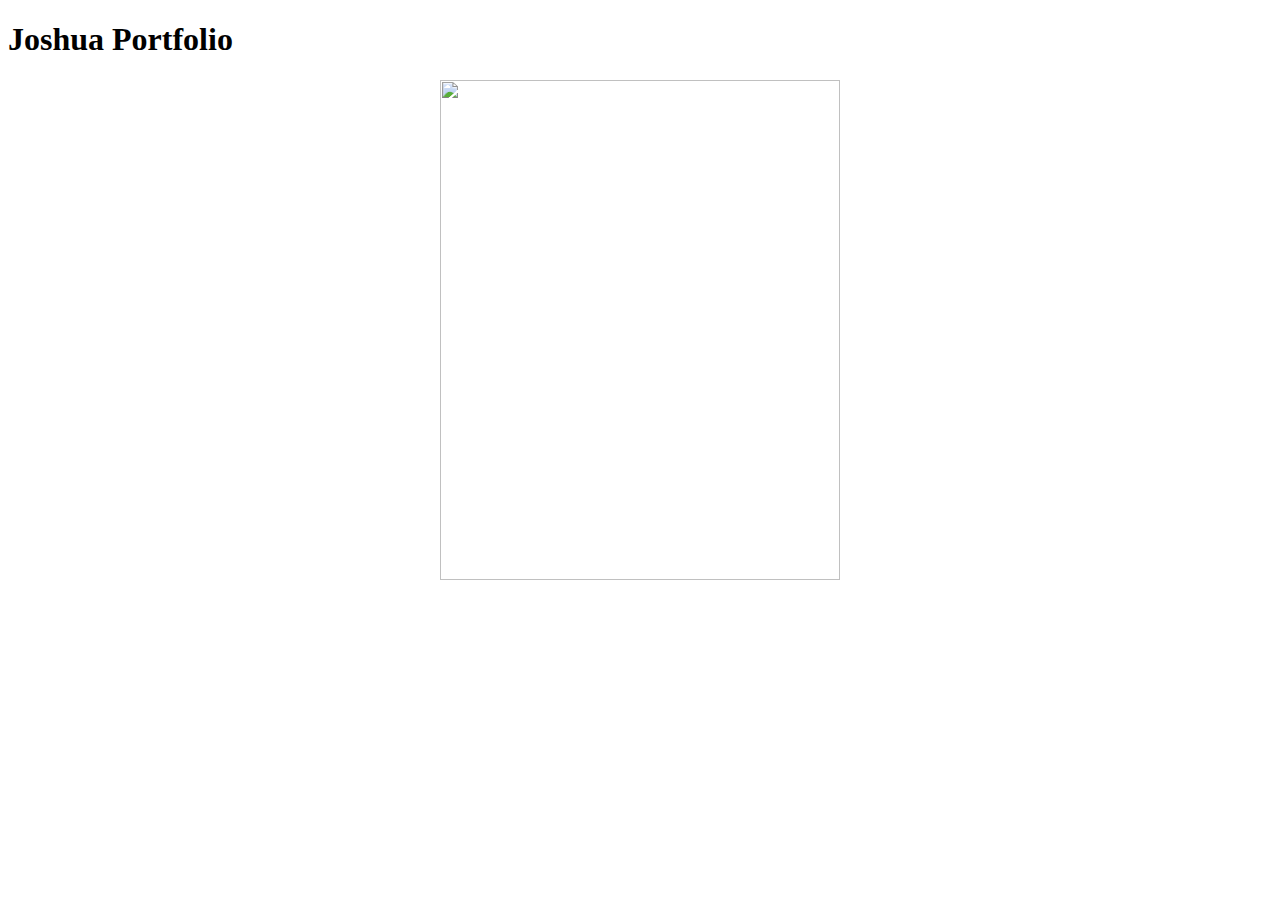
==== index.html @ 17d98d60 "Add files via upload" ====
<!DOCTYPE html>
<html>
    <head>
        <body>
            <h1> 
                Joshua Portfolio
            </h1>
            <div style="text-align: center;">
            <img src="./IMG_1902.jpg" width="400" height="500">
            </div>
        </body>
    </head>
</html>
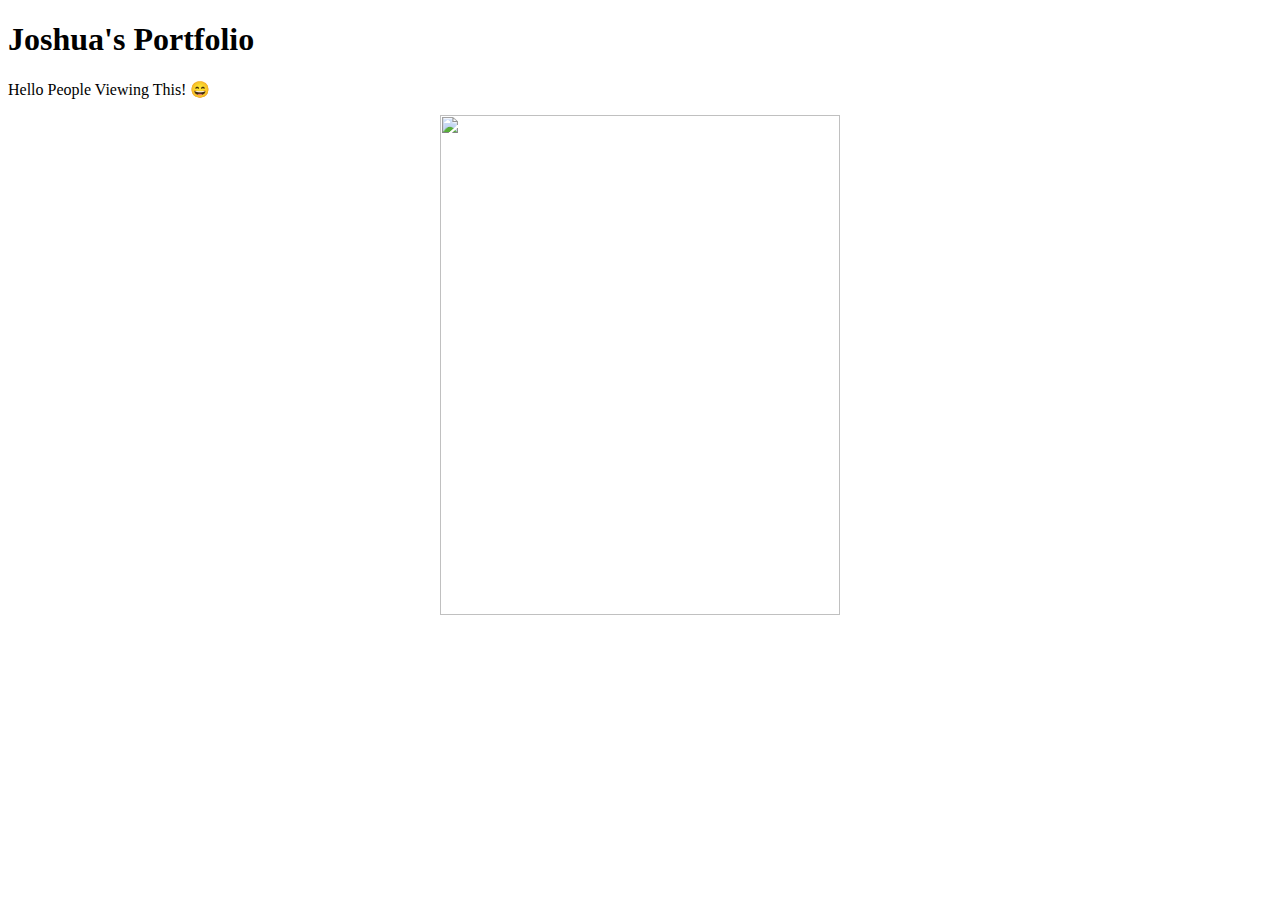
==== commit 87a8b7bd: "Update index.html" ====
--- a/index.html
+++ b/index.html
@@ -3,11 +3,12 @@
     <head>
         <body>
             <h1> 
-                Joshua Portfolio
+                Joshua's Portfolio
             </h1>
+            <p> Hello People Viewing This! 😄</p>
             <div style="text-align: center;">
             <img src="./IMG_1902.jpg" width="400" height="500">
             </div>
         </body>
     </head>
-</html>+</html>
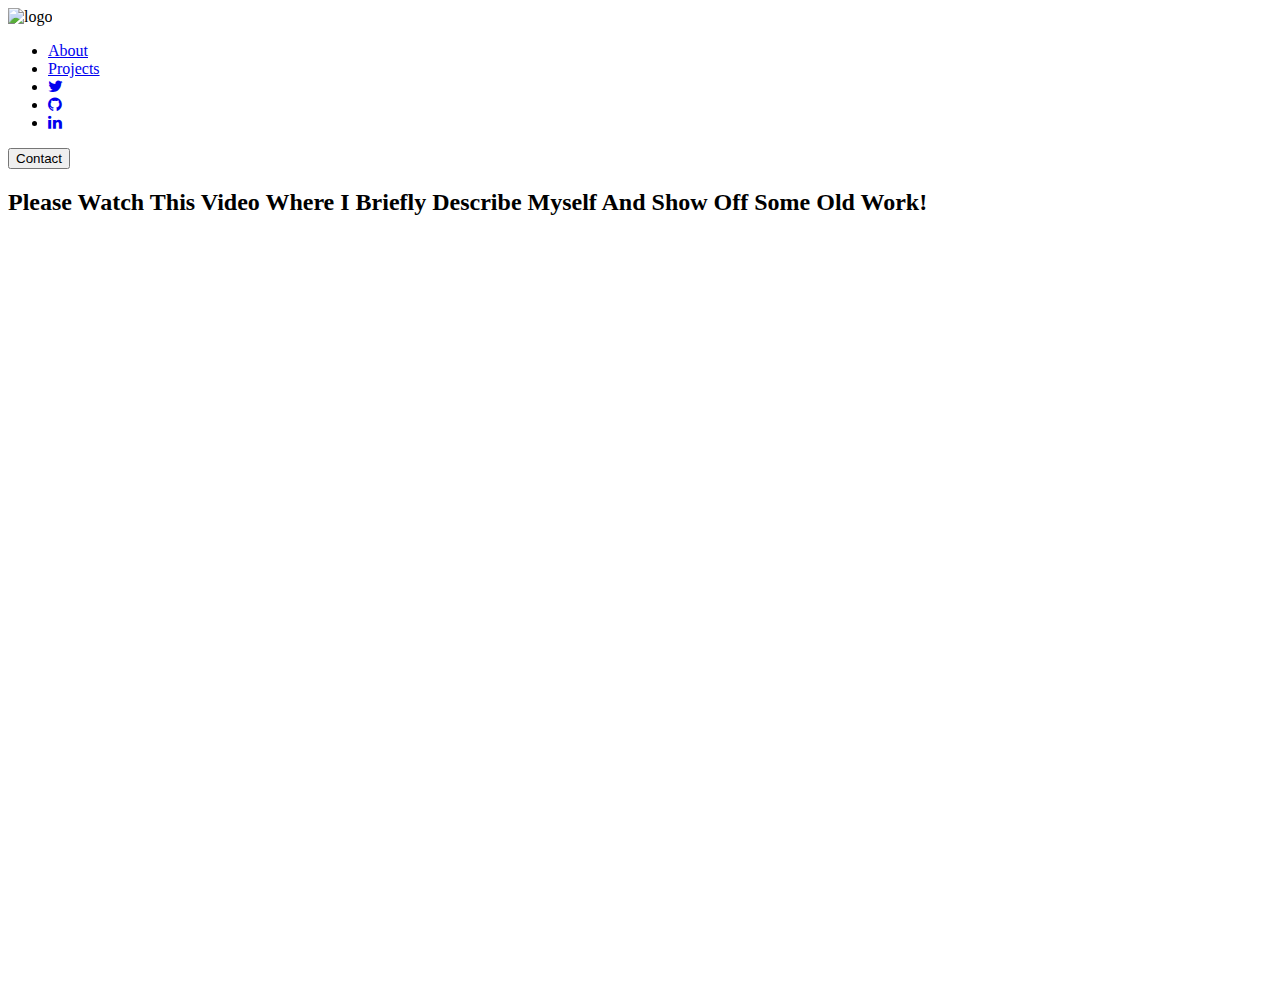
==== commit fe10011b: "Add files via upload" ====
--- a/index.html
+++ b/index.html
@@ -1,14 +1,33 @@
 <!DOCTYPE html>
-<html>
-    <head>
-        <body>
-            <h1> 
-                Joshua's Portfolio
-            </h1>
-            <p> Hello People Viewing This! 😄</p>
-            <div style="text-align: center;">
-            <img src="./IMG_1902.jpg" width="400" height="500">
-            </div>
-        </body>
-    </head>
+<html lang="en">
+<head>
+    <meta charset="UTF-8">
+    <meta name="viewport" content="width=device-width, initial-scale=1.0">
+    <meta http-equiv="X-UA-Compatible" content="ie=edge">
+    <title>Joshuas Portfolio Website</title>
+    <link rel="stylesheet" href="./indexstyle.css">
+    <link rel="stylesheet" href="https://cdnjs.cloudflare.com/ajax/libs/font-awesome/4.7.0/css/font-awesome.min.css">
+    <link rel="stylesheet" href="https://cdnjs.cloudflare.com/ajax/libs/normalize/8.0.1/normalize.min.css">
+    <link rel="stylesheet" href="https://fonts.google.com/specimen/Source+Code+Pro?query=Source+Code">
+</head>
+<body>
+    <header>
+        <img class-="logo" src="IMG_1902.jpg" alt="logo">
+        <nav>
+            <ul class="nav__links">
+                <li><a href="./about.html">About</a></li>
+                <li><a href="./projects.html">Projects</a></li>
+                <li><a href="https://twitter.com/JoshProgrammer"><i class="fa fa-twitter"></i></a></li>
+                <li><a href="https://github.com/JoshuatheProgrammer"><i class="fa fa-github"></i></a></li>
+                <li><a href="https://www.linkedin.com/in/joshua-sewell-507909240/"><i class="fa fa-linkedin"></i></a></li>
+            </ul>
+        </nav>
+        <a class="cta" href="./contact.html"><button>Contact</button></a>
+    </header>
+    <div class="embededVid">
+        <h2>Please Watch This Video Where I Briefly Describe Myself And Show Off Some Old Work!</h2>
+        <br>
+        <iframe width="1280" height="720" src="" frameborder="0" allow="accelerometer; autoplay; encrypted-media; gyroscope; picture-in-picture" allowfullscreen></iframe>
+    </div>
+</body>
 </html>
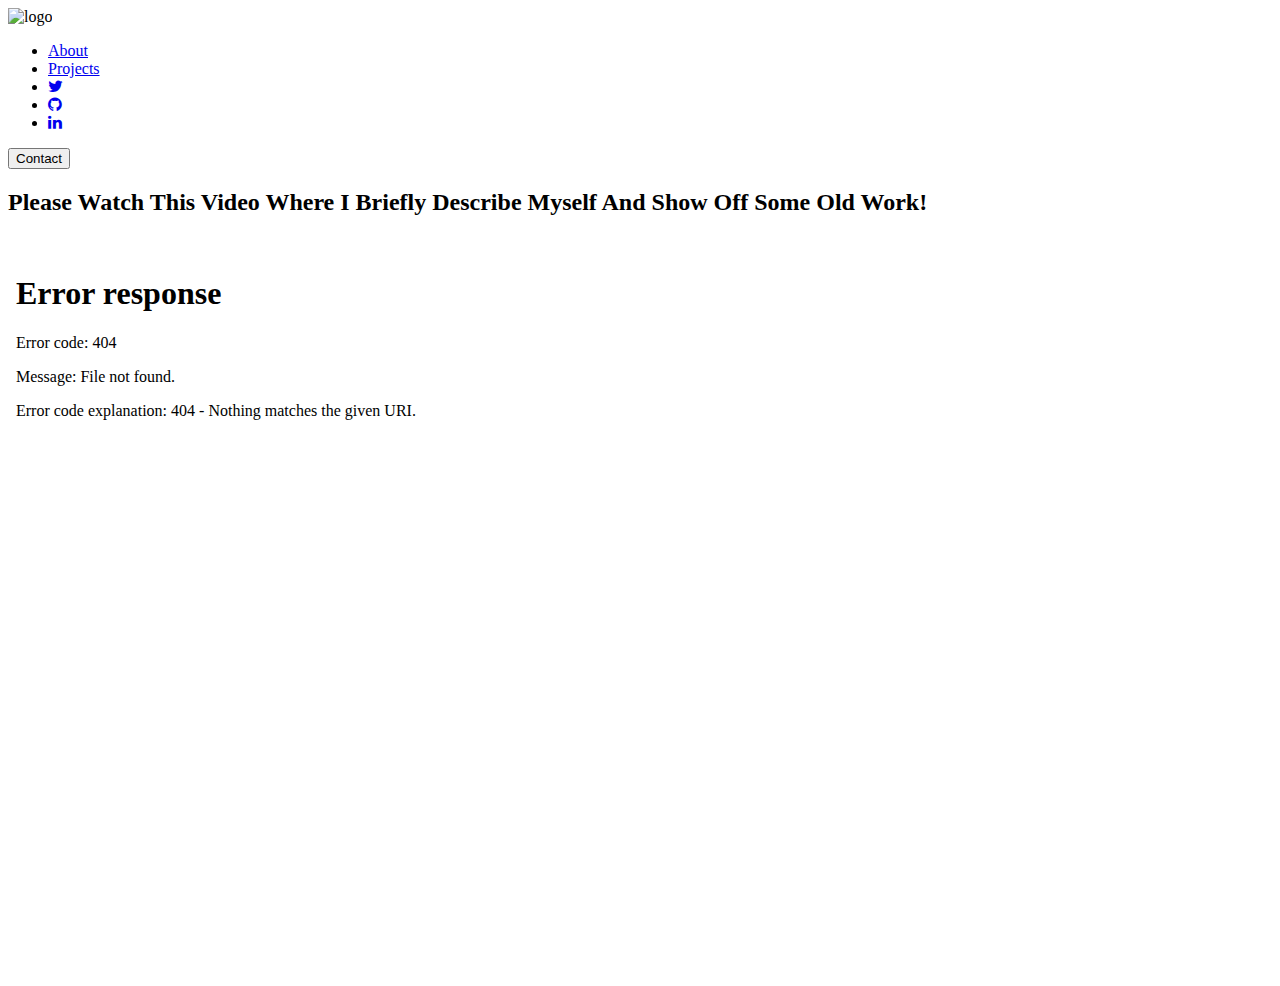
==== commit 68fe05ef: "Add files via upload" ====
--- a/index.html
+++ b/index.html
@@ -27,7 +27,7 @@
     <div class="embededVid">
         <h2>Please Watch This Video Where I Briefly Describe Myself And Show Off Some Old Work!</h2>
         <br>
-        <iframe width="1280" height="720" src="" frameborder="0" allow="accelerometer; autoplay; encrypted-media; gyroscope; picture-in-picture" allowfullscreen></iframe>
+        <iframe width="1280" height="720" src="add_my_video_here_replace_'watch'_with_'embed_!!!" frameborder="0" allow="accelerometer; autoplay; encrypted-media; gyroscope; picture-in-picture" allowfullscreen></iframe>
     </div>
 </body>
 </html>
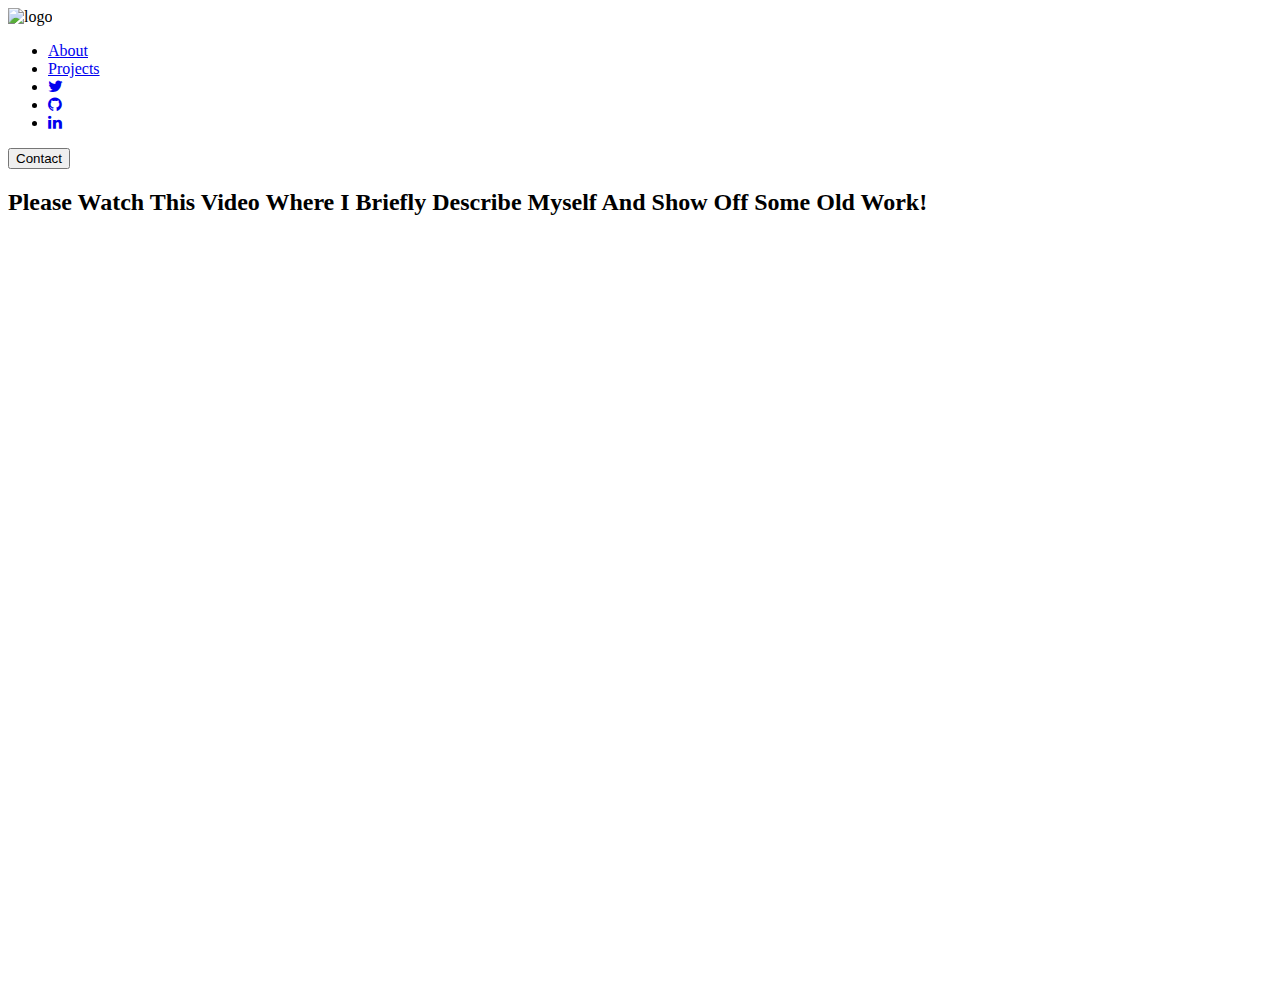
==== commit 30f78743: "Add files via upload" ====
--- a/index.html
+++ b/index.html
@@ -27,7 +27,7 @@
     <div class="embededVid">
         <h2>Please Watch This Video Where I Briefly Describe Myself And Show Off Some Old Work!</h2>
         <br>
-        <iframe width="1280" height="720" src="add_my_video_here_replace_'watch'_with_'embed_!!!" frameborder="0" allow="accelerometer; autoplay; encrypted-media; gyroscope; picture-in-picture" allowfullscreen></iframe>
+        <iframe width="1280" height="720" src="https://www.youtube.com/embed/mzDeKGDwiIo" title="YouTube video player" frameborder="0" allow="accelerometer; autoplay; clipboard-write; encrypted-media; gyroscope; picture-in-picture" allowfullscreen></iframe>
     </div>
 </body>
 </html>
